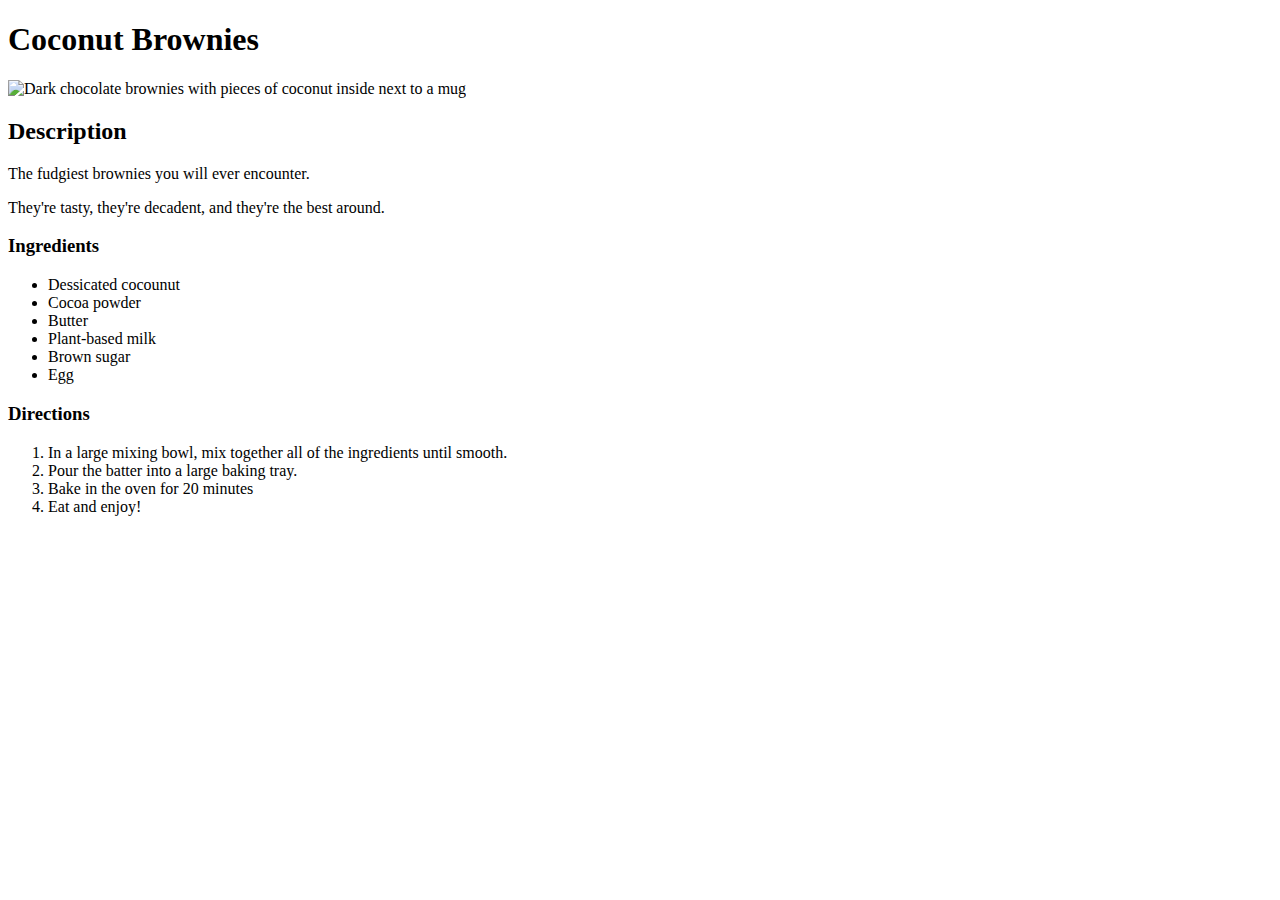
==== recipes/brownies.html @ f65b4993 "First attempt at making a recipe website" ====
<!DOCTYPE html>
<html lang="en">
<head>
    <meta charset="UTF-8">
    <meta http-equiv="X-UA-Compatible" content="IE=edge">
    <meta name="viewport" content="width=device-width, initial-scale=1.0">
    <title>Coconut Brownies recipe</title>
</head>
<body>
    <h1>Coconut Brownies</h1>
    <img src="https://images.immediate.co.uk/production/volatile/sites/30/2020/08/recipe-image-legacy-id-364188_11-6bf3a68.jpg" alt="Dark chocolate brownies with pieces of coconut inside next to a mug">
    <h2>Description</h2>
    <p>The fudgiest brownies you will ever encounter.</p>
    <p>They're tasty, they're decadent, and they're the best around.</p>
    <h3>Ingredients</h3>
    <ul>
        <li>Dessicated cocounut</li>
        <li>Cocoa powder</li>
        <li>Butter</li>
        <li>Plant-based milk</li>
        <li>Brown sugar</li>
        <li>Egg</li>
    </ul>
    <h3>Directions</h3>
    <ol>
        <li>In a large mixing bowl, mix together all of the ingredients until smooth.</li>
        <li>Pour the batter into a large baking tray.</li>
        <li>Bake in the oven for 20 minutes</li>
        <li>Eat and enjoy!</li>
    </ol>
</body>
</html>
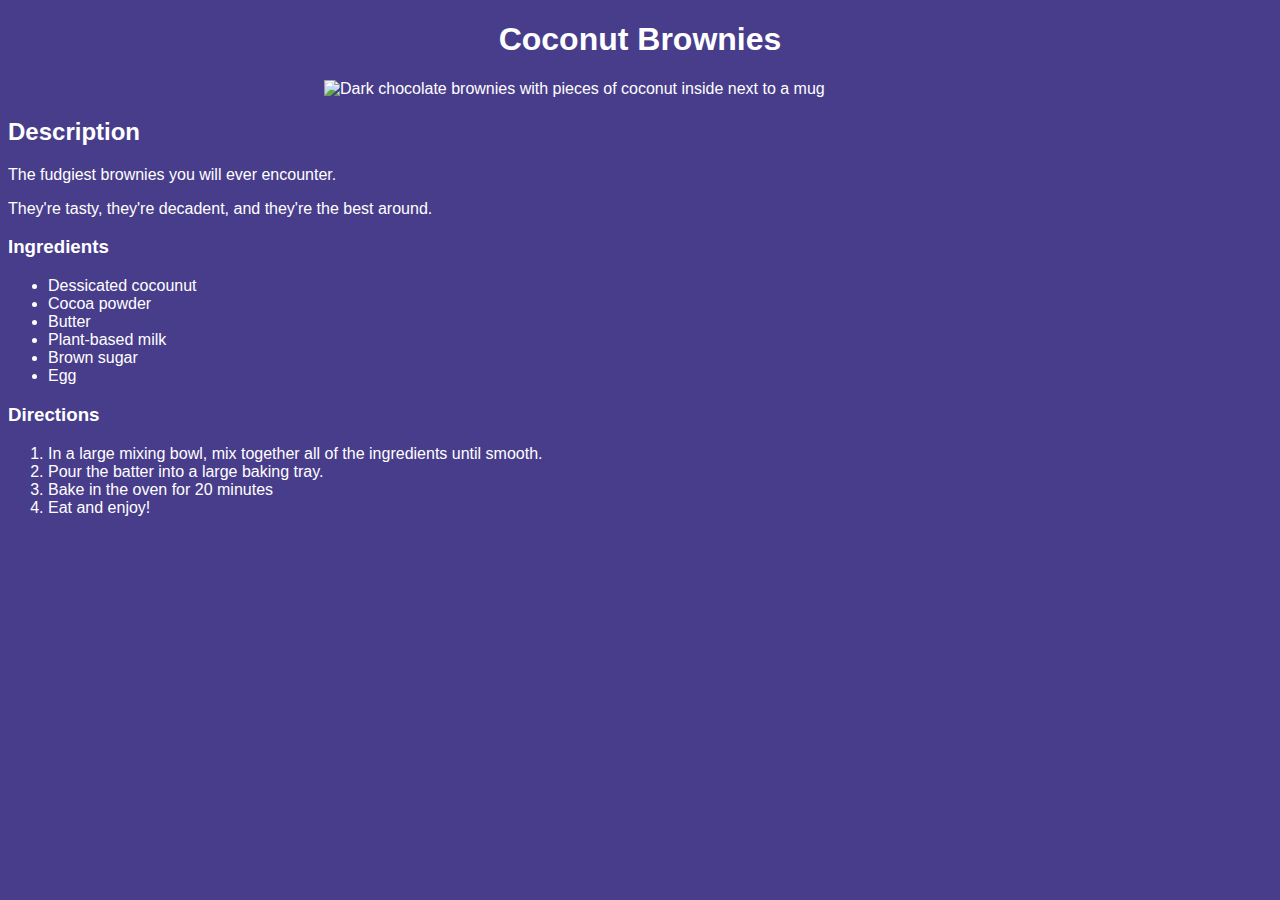
==== commit c15b08aa: "Changes made to CSS on recipe pages" ====
--- a/recipes/brownies.html
+++ b/recipes/brownies.html
@@ -4,11 +4,12 @@
     <meta charset="UTF-8">
     <meta http-equiv="X-UA-Compatible" content="IE=edge">
     <meta name="viewport" content="width=device-width, initial-scale=1.0">
+    <link rel="stylesheet" href="../style.css"/>
     <title>Coconut Brownies recipe</title>
 </head>
 <body>
-    <h1>Coconut Brownies</h1>
-    <img src="https://images.immediate.co.uk/production/volatile/sites/30/2020/08/recipe-image-legacy-id-364188_11-6bf3a68.jpg" alt="Dark chocolate brownies with pieces of coconut inside next to a mug">
+    <h1 class="ORTitle">Coconut Brownies</h1>
+    <img class="Brownies" src="https://images.immediate.co.uk/production/volatile/sites/30/2020/08/recipe-image-legacy-id-364188_11-6bf3a68.jpg" alt="Dark chocolate brownies with pieces of coconut inside next to a mug">
     <h2>Description</h2>
     <p>The fudgiest brownies you will ever encounter.</p>
     <p>They're tasty, they're decadent, and they're the best around.</p>
--- a/style.css
+++ b/style.css
@@ -0,0 +1,39 @@
+.ORTitle {
+    text-align: center;
+
+}
+
+body {
+    color: white;
+    font-family: verdana, Helvetica, sans-serif;
+    background-color: darkslateblue;
+}
+
+
+img {
+    display: block;
+    height: auto;
+    margin-left: auto;
+    margin-right: auto;
+    width: 50%;
+}
+
+
+  a:link, a:visited {
+    background-color: rgb(117, 107, 181);
+    color: white;
+    margin-top: 15px;
+    padding: 14px 25px;
+    text-align: center;
+    text-decoration: none;
+    display: inline-block;
+  }
+  
+  a:hover, a:active {
+    background-color: rgb(181, 173, 234);
+  }
+
+  .list1 {
+    margin-left: auto;
+    margin-right: auto;
+  }